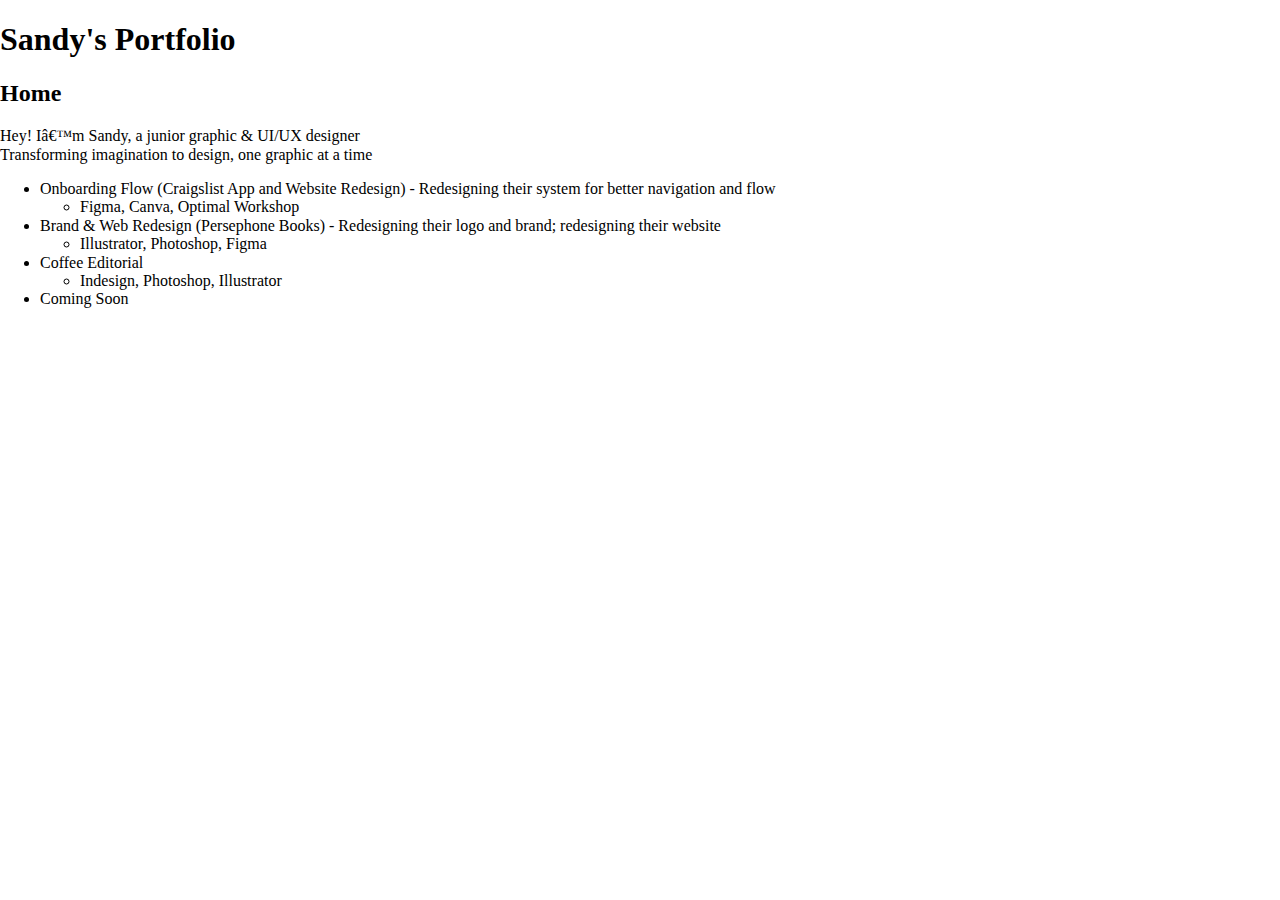
==== index.html @ f61c742f "update" ====
<!DOCTYPE html>
<html lang="en">
<link charset="utf-8" href="css/normalize.css"
media="screen"
rel="stylesheet"
>
    <h1 id="sandy's-portfolio">Sandy&#39;s Portfolio</h1>
    <h2 id="home">Home</h2>
    <p>Hey! I’m Sandy, a junior graphic &amp; UI/UX designer 
    <br/>Transforming imagination to design, one graphic at a time</p>
    <ul>
    <li>Onboarding Flow (Craigslist App and Website Redesign) - Redesigning their system for better navigation and flow <ul>
    <li>Figma, Canva, Optimal Workshop</li>
    </ul>
    </li>
    <li>Brand &amp; Web Redesign (Persephone Books) - Redesigning their logo and brand; redesigning their website <ul>
    <li>Illustrator, Photoshop, Figma</li>
    </ul>
    </li>
    <li>Coffee Editorial<ul>
    <li>Indesign, Photoshop, Illustrator</li>
    </ul>
    </li>
    <li>Coming Soon</li>
    </ul>
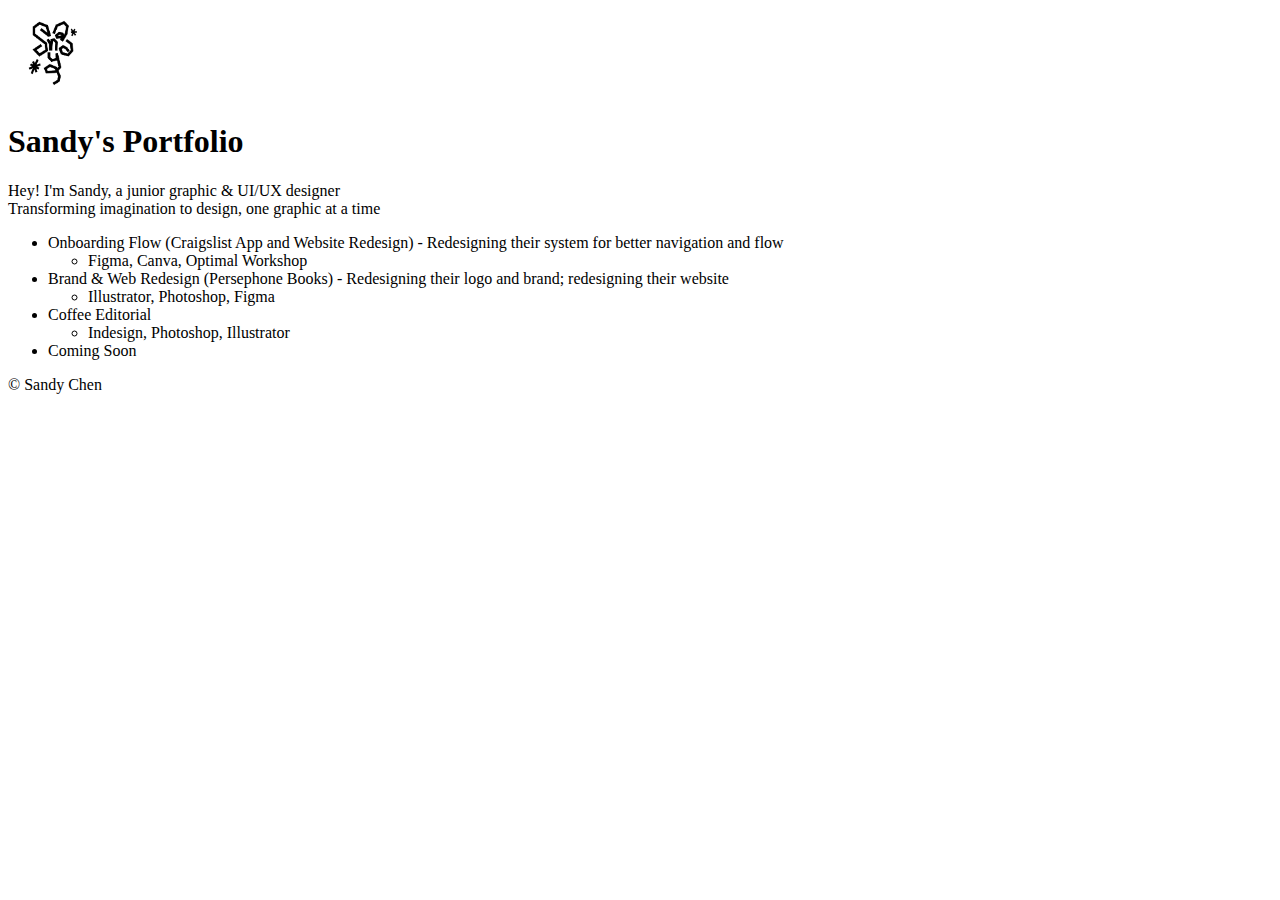
==== commit 7c824da7: "update" ====
--- a/index.html
+++ b/index.html
@@ -1,12 +1,11 @@
 <!DOCTYPE html>
 <html lang="en">
-<link charset="utf-8" href="css/normalize.css"
+<link charset="utf-8" href="style.css"
 media="screen"
-rel="stylesheet"
->
-    <h1 id="sandy's-portfolio">Sandy&#39;s Portfolio</h1>
-    <h2 id="home">Home</h2>
-    <p>Hey! I’m Sandy, a junior graphic &amp; UI/UX designer 
+rel="stylesheet">
+<div class="nav"><a href="/" class="brand w-nav-brand" aria-label="home"><img src="/Images/sanbeeps-smaller.png" style="width: 90px; loading="lazy" alt="" class="logo"></a></div>
+ <h1 id="sandy's-portfolio">Sandy&#39;s Portfolio</h1>
+   </script><p>Hey! I&#39;m Sandy, a junior graphic &amp; UI/UX designer 
     <br/>Transforming imagination to design, one graphic at a time</p>
     <ul>
     <li>Onboarding Flow (Craigslist App and Website Redesign) - Redesigning their system for better navigation and flow <ul>
@@ -23,4 +22,4 @@
     </li>
     <li>Coming Soon</li>
     </ul>
-    +    <footer> &copy; Sandy Chen </footer>